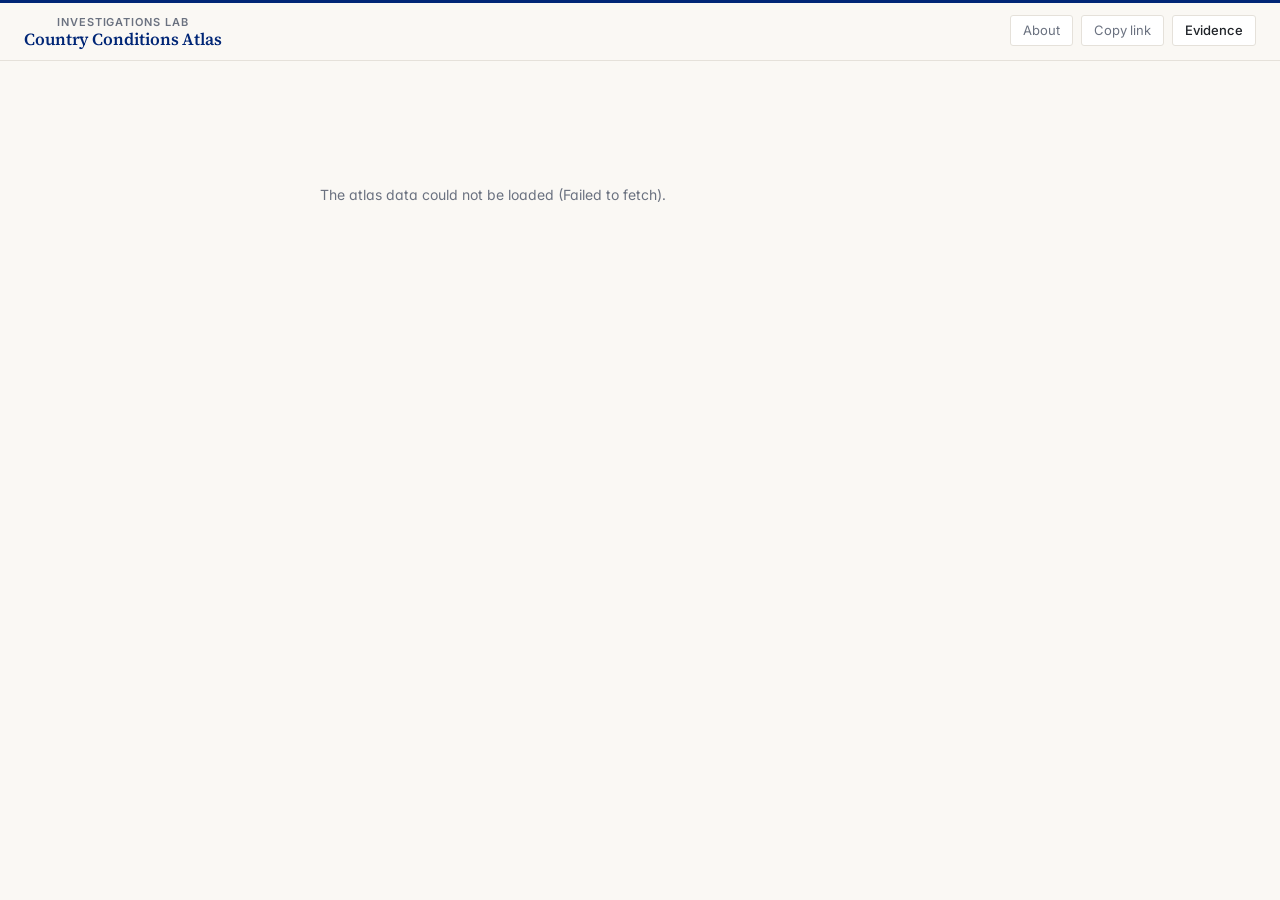
==== index.html @ 8abad87d "Country Conditions Atlas: static app; data from the Hugging Face dataset kolenyo/coi-atlas Co-Author" ====
<!doctype html>
<html lang="en">
<head>
<meta charset="utf-8">
<meta name="viewport" content="width=device-width, initial-scale=1">
<title>Investigations Lab Country Conditions Atlas</title>
<link rel="preconnect" href="https://fonts.googleapis.com">
<link rel="preconnect" href="https://fonts.gstatic.com" crossorigin>
<link rel="stylesheet" href="https://fonts.googleapis.com/css2?family=Inter:wght@400;500;600&family=Source+Serif+4:ital,opsz,wght@0,8..60,400;0,8..60,600;1,8..60,400&display=swap">
<link rel="stylesheet" href="style.css">
</head>
<body>
<header class="top">
  <a class="brand" href="#" title="About the atlas and the list of countries"><span class="lab">Investigations Lab</span><span class="nm">Country Conditions Atlas</span></a>
  <nav class="caseline" id="caseline" aria-label="The case"></nav>
  <div class="top-actions">
    <a class="quiet-btn" href="about.html">About</a>
    <button class="quiet-btn" id="copylink" title="Copies the search. Your evidence is never in the link.">Copy link</button>
    <button class="casefile-btn" id="casefile-btn" aria-controls="drawer" aria-expanded="false">Evidence</button>
  </div>
</header>
<main id="main"></main>
<div id="page" class="page-panel" role="dialog" aria-modal="true" aria-label="Page" hidden></div>
<aside id="drawer" class="drawer" aria-label="Evidence" hidden></aside>
<div id="live" class="sr-only" aria-live="polite"></div>
<script type="module" src="src/main.js"></script>
</body>
</html>
---- style.css ----
/* Country Conditions Atlas — a quiet reading room, colour for meaning only (DESIGN §6).
   Voices: source (serif, ink, white cards) · atlas (small grey sans; dotted rule when machine-made) · you (the accent).
   Type colours belong only to documents. */
:root {
  --paper: #FAF8F4; --card: #FFFFFF; --ink: #1F2328; --grey: #6B7280; --line: #E5E1DA;
  /* Type colours, adjusted within their hue families after a colour-blindness simulation (NOTES.md). */
  --t-response: #2E8B83; --t-periodical: #2D4789; --t-special: #C08A1E; --t-position: #9C5A9D; --t-other: #B8BEC5;
  --you: #B4470F; --you-soft: #FBEADD;
  /* The frame, a nod to Berkeley (DESIGN §6): blue and gold never mark data. */
  --brand: #002676; --gold: #FDB515; --link: #00447C; --brand-soft: #E6EAF3;
  --m1: #ECE8E1; --m2: #D3CDC3; --m3: #ACA497; --m4: #7D7669; --m5: #4E493F;   /* map shading, ink on paper */
  --sans: Inter, ui-sans-serif, system-ui, -apple-system, "Segoe UI", Roboto, sans-serif;
  --serif: "Source Serif 4", "Source Serif Pro", Georgia, "Times New Roman", serif;
  --fade: 150ms;
}
@media (prefers-reduced-motion: reduce) { :root { --fade: 0ms; } }

* { box-sizing: border-box; }
html { background: var(--paper); }
body { margin: 0; background: var(--paper); color: var(--ink); font: 13px/1.45 var(--sans); font-feature-settings: "tnum" 1, "cv11" 1; }
button, input, select, textarea { font: inherit; color: inherit; }
button { cursor: pointer; background: none; border: 0; padding: 0; }
button:disabled { cursor: default; opacity: .45; }
a { color: var(--link); text-underline-offset: 2px; }
:focus-visible { outline: 2px solid var(--link); outline-offset: 2px; }
.sr-only { position: absolute; width: 1px; height: 1px; overflow: hidden; clip: rect(0 0 0 0); white-space: nowrap; }
.grey { color: var(--grey); }
.small { font-size: 12px; }
.tnum { font-variant-numeric: tabular-nums; }
.h { font: 600 13px/1.3 var(--sans); color: var(--brand); letter-spacing: .04em; font-variant-caps: all-small-caps; margin: 0 0 8px; }
.you, .you-note { color: var(--you); }
.you-note { font-weight: 400; font-variant-caps: normal; letter-spacing: 0; font-size: 12px; margin-left: 6px; }
.linkish { color: var(--link); text-decoration: underline; text-underline-offset: 2px; }
.empty, .start { max-width: 40rem; margin: 12vh auto; color: var(--grey); font-size: 14px; }
.lede { font: 400 22px/1.4 var(--sans); color: var(--ink); letter-spacing: -.01em; }

/* Document types: a small square and words, never colour alone. */
.tsq { display: inline-block; width: 9px; height: 9px; border-radius: 1px; margin-right: 5px; vertical-align: 0; flex: none; }
.t-response { background: var(--t-response); } .t-periodical { background: var(--t-periodical); }
.t-special { background: var(--t-special); } .t-position { background: var(--t-position); } .t-other { background: var(--t-other); }
.ty { white-space: nowrap; }

/* Machine-made: dotted grey rule and a plain label, never the serif. */
.mech { border-top: 1px dotted var(--grey); padding-top: 6px; margin: 10px 0 0; color: var(--grey); font: 12.5px/1.5 var(--sans); }
.mlabel { color: var(--grey); font-size: 11.5px; margin-right: 6px; }
p.mech.mlabel { font-size: 11.5px; }

/* ---------- Case line ---------- */
.top { position: sticky; top: 0; z-index: 20; display: flex; align-items: flex-start; gap: 22px; padding: 12px 24px 10px; background: var(--paper); border-top: 3px solid var(--brand); border-bottom: 1px solid var(--line); }
.brand { display: flex; flex-direction: column; align-items: center; text-align: center; gap: 1px; white-space: nowrap; padding-top: 1px; text-decoration: none; color: var(--brand); }
.brand .lab { font: 600 11px/1.2 var(--sans); letter-spacing: .09em; text-transform: uppercase; color: var(--grey); }
.brand .nm { font: 600 17px/1.15 var(--serif); letter-spacing: -.005em; }
.brand:hover .nm { text-decoration: underline;  text-underline-offset: 3px; }
.caseline { flex: 1; min-width: 0; font-size: 14px; }
.cl-row { display: flex; flex-wrap: wrap; align-items: center; gap: 6px 14px; }
.cl-row.what { margin-top: 6px; }
.what-lab { font-weight: 600; color: var(--grey); font-size: 12px; font-variant-caps: all-small-caps; letter-spacing: .05em; font-size: 14px; }
.chip { display: inline-flex; align-items: center; gap: 6px; }
.chip .lab { color: var(--grey); }
.chip select, .chip input, .chip .val { border: 1px solid var(--line); background: var(--card); border-radius: 3px; padding: 3px 7px; font-size: 14px; color: var(--ink); }
.chip select { padding-right: 4px; max-width: 16em; }
.chip input { width: 9.5em; }
.chip.words input { width: 15em; }
.chip.like input { width: 16em; }
.chip .you, .chip select.you, .chip input.you { color: var(--you); border-color: color-mix(in srgb, var(--you) 40%, var(--line)); font-weight: 500; }
.chip .unset { color: var(--grey); border-style: dashed; }
.chip input::placeholder { color: #9AA0A8; font-weight: 400; }
.chip input[aria-invalid="true"] { border-color: var(--you); }
.chip .x { color: var(--grey); font-size: 15px; width: 20px; height: 20px; border-radius: 50%; margin-left: -3px; }
.chip .x:hover { color: var(--you); background: var(--you-soft); }
.chip .cnt { color: var(--grey); font-size: 12px; }
.chip.case select { font-weight: 500; }
.searchbox { width: min(30rem, 100%); border: 1px solid var(--line); background: var(--card); border-radius: 3px; padding: 4px 9px; font-size: 14px; }
.searchbox::placeholder { color: #A3A8AF; font-weight: 400; }
.searchbox.you { color: var(--you); border-color: color-mix(in srgb, var(--you) 40%, var(--line)); }
.modes { display: inline-flex; border: 1px solid var(--line); border-radius: 4px; background: var(--card); padding: 1px; }
.modes button { padding: 3px 10px; border-radius: 3px; color: var(--grey); font-size: 13px; }
.modes button:hover { color: var(--ink); }
.modes button[aria-checked="true"] { background: var(--brand); color: #fff; }
.search-help { margin: 4px 0 0 62px; max-width: 46rem; }
.cl-row.chips { margin: 6px 0 0 62px; gap: 6px 10px; }
.schip { display: inline-flex; align-items: center; gap: 4px; border: 1px solid color-mix(in srgb, var(--you) 40%, var(--line)); background: var(--card); border-radius: 14px; padding: 1px 4px 1px 10px; font-size: 13px; }
.schip .edit { color: var(--grey); text-align: left; }
.schip .edit b { color: var(--you); font-weight: 500; }
.schip .edit:hover b { text-decoration: underline; }
.schip select { border: 0; background: transparent; color: var(--grey); font-size: 12.5px; }
.schip .cnt { color: var(--grey); font-size: 12px; margin-left: 4px; }
.schip .x { color: var(--grey); width: 20px; height: 20px; border-radius: 50%; }
.schip .x:hover { color: var(--you); background: var(--you-soft); }
.lk-note { margin: 6px 0 0; max-width: 70rem; }
.top-actions { display: flex; gap: 8px; }
.casefile-btn, .quiet-btn { border: 1px solid var(--line); background: var(--card); color: var(--ink); padding: 5px 12px; border-radius: 3px; white-space: nowrap; font-weight: 500; }
.quiet-btn { font-weight: 400; color: var(--grey); }
.casefile-btn:hover, .quiet-btn:hover { border-color: var(--grey); color: var(--ink); }


main { padding: 16px 24px 48px; }

/* ---------- Landscape ---------- */
.land { display: grid; grid-template-columns: 232px minmax(0, 1fr); gap: 32px; align-items: start; }
.bar { display: flex; justify-content: space-between; align-items: baseline; gap: 16px; flex-wrap: wrap; margin-bottom: 4px; }
.counter { font-size: 14px; color: var(--ink); font-weight: 500; }
.progress { color: var(--grey); font-size: 12px; margin-left: 8px; }
.progress::before { content: ""; display: inline-block; width: 6px; height: 6px; border-radius: 50%; background: var(--grey); margin-right: 6px; vertical-align: 1px; animation: pulse 1.2s ease-in-out infinite; }
@keyframes pulse { 50% { opacity: .25; } }
@media (prefers-reduced-motion: reduce) { .progress::before { animation: none; } }
.controls { display: flex; gap: 14px; align-items: center; }
.ranges button { color: var(--grey); padding: 3px 8px; border-radius: 3px; font-size: 12.5px; }
.ranges button:hover:not(:disabled) { color: var(--ink); background: var(--line); }
.clock select { border: 1px solid var(--line); background: var(--card); border-radius: 3px; padding: 2px 4px; font-size: 12.5px; }
.legend-row { margin: 2px 0 6px; }
.legend { display: inline-flex; flex-wrap: wrap; align-items: center; gap: 2px 14px; color: var(--grey); font-size: 12px; }
.legend .u { display: inline-flex; align-items: center; white-space: nowrap; color: var(--ink); }
.typetoggles { display: inline-flex; flex-wrap: wrap; gap: 4px; }
.tt { display: inline-flex; align-items: center; padding: 2px 8px; border: 1px solid var(--line); border-radius: 3px; background: var(--card); color: var(--ink); font-size: 12px; }
.tt:hover { border-color: var(--grey); }
.tt.off { color: var(--grey); text-decoration: line-through; background: transparent; }
.tt.off .tsq { background: transparent !important; box-shadow: inset 0 0 0 1.5px currentColor; }
.legend .tallest { display: inline-flex; align-items: center; gap: 6px; }
.bar-key { display: inline-block; width: 8px; height: 14px; background: linear-gradient(to top, var(--grey) 0 100%); opacity: .5; border-radius: 1px; }

table.grid { width: min(100%, calc(272px + var(--n) * 34px)); border-collapse: collapse; table-layout: fixed; }
.grid .c-who { width: 168px; }
.grid .c-tot { width: 96px; }
.grid td, .grid th { padding: 0; }
.grid td { position: relative; }
.grid tr.hist td { height: 26px; vertical-align: bottom; text-align: center; }
.hbar { display: block; margin: 0 auto; width: 56%; max-width: 12px; background: #CFC9BF; }
.grid tr.years th { font-weight: 400; color: var(--grey); font-size: 11px; height: 22px; position: relative; text-align: center; border-bottom: 1px solid var(--line); }
.grid tr.years th.who-h { text-align: left; font-size: 11.5px; white-space: nowrap; overflow: visible; }
.grid tr.years th.tot-h { text-align: left; padding-left: 8px; }
.grid tr.years th.on button { color: var(--ink); font-weight: 600; background: var(--line); }
button.yr { width: 100%; height: 22px; color: var(--grey); font-size: 11px; touch-action: none; user-select: none; }
button.yr:hover { color: var(--ink); background: var(--line); }
button.yr.you { color: var(--you); font-weight: 600; }
.grid tr.years th.sel { background: var(--line); }
.grid tr.ghead th { text-align: left; font: 600 13px/1 var(--sans); font-variant-caps: all-small-caps; letter-spacing: .04em; color: var(--ink); padding: 12px 0 4px; }
.grid tbody:first-of-type tr.ghead th { padding-top: 6px; }
.grid th.who { text-align: left; font-weight: 400; white-space: nowrap; overflow: hidden; display: flex; align-items: center; height: 26px; }
.grid th.who .exp { width: 18px; height: 22px; color: var(--grey); font-size: 11px; flex: none; }
.grid th.who .exp:hover { color: var(--ink); }
.grid th.who .src { overflow: hidden; text-overflow: ellipsis; text-align: left; padding: 2px 4px; border-radius: 2px; }
.grid th.who .src:hover { background: var(--line); }
.grid tr.on th.who .src { background: var(--line); font-weight: 600; }
button.cell { display: block; width: 100%; height: 26px; position: relative; border-radius: 2px; }
button.cell:hover { background: #F0ECE5; }
button.cell.on { background: #ECE7DE; box-shadow: inset 0 0 0 1.5px var(--ink); }
button.cell.nil::before { content: ""; position: absolute; width: 3px; height: 3px; border-radius: 50%; left: calc(50% - 1.5px); bottom: 5px; background: #CFC9BF; }
.stack { position: absolute; left: 18%; right: 18%; bottom: 3px; max-height: calc(100% - 6px); display: flex; flex-direction: column-reverse; border-radius: 1px; overflow: hidden; }
.stack i { display: block; min-height: 1px; }
button.cell:focus-visible { outline: 2px solid var(--ink); outline-offset: -1px; }
.grid td[data-dep]::after { content: ""; position: absolute; top: 0; bottom: 0; left: calc(var(--dep) * 100%); width: 2px; margin-left: -1px; background: var(--you); pointer-events: none; opacity: .8; }
.grid tr.years th[data-dep]::after { content: ""; position: absolute; bottom: 0; left: calc(var(--dep) * 100%); width: 2px; height: 6px; background: var(--you); }
td.tot { padding-left: 8px !important; white-space: nowrap; color: var(--ink); font-size: 12px; }
.rbar { display: inline-block; height: 6px; background: #CFC9BF; margin-right: 6px; vertical-align: 0; }
tr.doclist td { padding: 2px 0 10px 18px !important; }
.dl { border-left: 2px solid var(--line); padding-left: 12px; }
.dl p { margin: 4px 0 6px; }
.dl ul { list-style: none; margin: 0; padding: 0; max-width: 1180px; }
.dl li { display: flex; align-items: baseline; gap: 10px; border-bottom: 1px solid var(--line); }
.docline { display: grid; grid-template-columns: 92px 150px minmax(0, 1fr) 84px minmax(0, 240px); gap: 10px; align-items: baseline; text-align: left; padding: 4px 4px; flex: 1; min-width: 0; }
.docline:hover { background: #F0ECE5; }
.docline .t { overflow: hidden; text-overflow: ellipsis; white-space: nowrap; }
.docline:hover .t { text-decoration: underline; }
.docline .n, .docline .date { color: var(--grey); font-size: 12px; }
.edmark { color: var(--grey); font-size: 11.5px; overflow: hidden; text-overflow: ellipsis; white-space: nowrap; }
.docline .n { text-align: right; }
.foot { display: flex; flex-wrap: wrap; gap: 8px 24px; align-items: center; margin-top: 12px; color: var(--grey); font-size: 12px; }
.dep-key::before { content: ""; display: inline-block; width: 2px; height: 12px; background: var(--you); margin-right: 6px; vertical-align: -2px; }
details.silent { margin-top: 10px; color: var(--grey); font-size: 12.5px; }
details.silent summary { cursor: pointer; width: max-content; max-width: 100%; }
details.silent ul { columns: 3 220px; margin: 8px 0 0; padding-left: 16px; }
details.silent li { break-inside: avoid; padding: 1px 0; color: var(--ink); }

/* Filters, behind "Show filters" */
.filters-btn { border: 1px solid var(--line); background: var(--card); border-radius: 3px; padding: 3px 10px; font-size: 12.5px; color: var(--ink); }
.filters-btn:hover, .filters-btn[aria-expanded="true"] { border-color: var(--brand); color: var(--brand); }
.filters { display: grid; grid-template-columns: repeat(auto-fit, minmax(190px, 1fr)); gap: 14px 28px; margin: 8px 0 12px; padding: 14px 18px 10px; background: var(--card); border: 1px solid var(--line); border-radius: 4px; }
.filters fieldset { border: 0; margin: 0; padding: 0; min-width: 0; }
.filters fieldset.wide { grid-column: span 2; }
.filters legend { font: 600 11.5px/1.2 var(--sans); letter-spacing: .06em; text-transform: uppercase; color: var(--brand); padding: 0; margin-bottom: 6px; }
.filters legend.sub { margin-top: 12px; }
.fcols { columns: 2 150px; column-gap: 18px; }
.fbox { display: flex; align-items: baseline; gap: 6px; padding: 2px 0; font-size: 13px; break-inside: avoid; cursor: pointer; }
.fbox span:first-of-type { flex: 1; }
.fbox .grey { font-size: 11.5px; }
.fyear { display: inline-flex; gap: 6px; align-items: center; margin-right: 10px; font-size: 13px; color: var(--grey); }
.fyear input { width: 5.2em; border: 1px solid var(--line); border-radius: 3px; padding: 3px 6px; background: var(--card); color: var(--ink); }
.filters .fnote { grid-column: 1 / -1; margin: 2px 0 0; padding-top: 8px; border-top: 1px solid var(--line); }
@media (max-width: 900px) { .filters fieldset.wide { grid-column: auto; } }

/* Where panel */
.where { position: sticky; top: calc(var(--top, 90px) + 12px); max-height: calc(100vh - var(--top, 90px) - 24px); overflow-y: auto; padding-right: 4px; }
.findplace input { width: 100%; border: 1px solid var(--line); background: var(--card); border-radius: 3px; padding: 4px 8px; margin-bottom: 10px; }
.where .map { width: 100%; height: auto; display: block; margin: 0 0 4px; }
.where .map path { stroke: var(--paper); stroke-width: .8; cursor: pointer; fill: #F1EEE8; }
.where .map path.m1 { fill: var(--m1); } .where .map path.m2 { fill: var(--m2); } .where .map path.m3 { fill: var(--m3); }
.where .map path.m4 { fill: var(--m4); } .where .map path.m5 { fill: var(--m5); }
.where .map path:hover { stroke: var(--ink); }
.where .map path.on { stroke: var(--you); stroke-width: 2; }
.where .map .marker circle { fill: var(--you-soft); stroke: var(--you); stroke-width: 2; }
.where .map .marker circle.dot { fill: var(--you); stroke: none; }
.maplegend { margin: 0 0 12px; }
.maplegend p { margin: 0 0 4px; }
.shades { display: flex; align-items: center; gap: 2px; flex-wrap: wrap; }
.shades i { display: inline-block; width: 16px; height: 10px; }
.shades span { margin: 0 4px; }
.shades i.m1 { background: var(--m1); } .shades i.m2 { background: var(--m2); } .shades i.m3 { background: var(--m3); }
.shades i.m4 { background: var(--m4); } .shades i.m5 { background: var(--m5); } .shades i.m0 { background: #F1EEE8; box-shadow: inset 0 0 0 1px var(--line); margin-right: 4px; }
.shades .none-key { margin-left: 10px; display: inline-flex; align-items: center; }
ul.places, ul.places ul { list-style: none; margin: 0; padding: 0; }
ul.places li { display: grid; grid-template-columns: 16px 1fr; align-items: start; }
ul.places li > ul { grid-column: 2; }
.tog { color: var(--grey); height: 24px; font-size: 11px; }
.tog:hover { color: var(--ink); }
ul.places li.none { margin-top: 6px; padding-top: 6px; border-top: 1px solid var(--line); }
.pl { display: grid; grid-template-columns: 1fr auto; gap: 8px; align-items: center; width: 100%; text-align: left; padding: 3px 4px; border-radius: 2px; font-size: 13px; }
.pl.sub { font-size: 12.5px; }
.pl:hover { background: var(--line); }
.pl.on { color: var(--you); background: var(--you-soft); font-weight: 500; }
.pl .tnum { color: var(--grey); font-size: 12px; }
.where .mech { margin-top: 12px; }

.who-when { min-width: 0; }
.countline { display: flex; align-items: baseline; gap: 14px; flex-wrap: wrap; }
.compare { border: 1px solid var(--brand); color: var(--brand); border-radius: 3px; padding: 3px 12px; font-weight: 500; }
.compare:hover { background: var(--brand); color: #fff; }
.empty-note { color: var(--ink); background: var(--card); border: 1px dashed var(--grey); padding: 10px 14px; max-width: 52rem; border-radius: 2px; margin: 6px 0; }

/* ---------- Passage cards ---------- */
.card { background: var(--card); border: 1px solid var(--line); border-radius: 4px; box-shadow: 0 1px 2px rgba(0, 38, 118, .04); padding: 12px 18px 10px; animation: fade var(--fade) ease-out; }
.card:focus-visible { outline: 2px solid var(--link); outline-offset: 1px; }
@keyframes fade { from { opacity: 0; } }
.card .meta { margin: 0 0 6px; color: var(--grey); font-size: 12px; }
.card .meta .who { color: var(--ink); font-weight: 600; }
.before { margin: 0 0 6px; color: var(--grey); font-size: 13px; line-height: 1.45; max-width: 68ch; }
.before .mlabel { font-size: 11px; }
blockquote.src { margin: 0; font: 400 17px/1.55 var(--serif); color: var(--ink); max-width: 68ch; overflow-wrap: anywhere; font-optical-sizing: auto; }
blockquote.src.clamp { display: -webkit-box; -webkit-line-clamp: 12; -webkit-box-orient: vertical; overflow: hidden; }
.more-text { color: var(--link); font-size: 12px; margin-top: 4px; }
mark { background: var(--you-soft); color: inherit; box-shadow: 0 1px 0 var(--you); padding: 0 1px; }
.mt-toggle { margin-top: 8px; font-size: 12px; color: var(--grey); border: 1px solid var(--line); border-radius: 3px; padding: 1px 8px; }
.mt-toggle[aria-pressed="true"] { color: var(--ink); background: var(--paper); }
.mt p { margin: 2px 0 0; font-size: 14px; line-height: 1.5; color: #3D434B; max-width: 75ch; }
.places-found { font-size: 12.5px; }
details.repeats { margin-top: 6px; font-size: 12px; color: var(--grey); }
details.repeats summary { cursor: pointer; width: max-content; }
.cardfoot { display: flex; align-items: baseline; gap: 12px; margin-top: 10px; padding-top: 8px; border-top: 1px solid var(--line); color: var(--grey); font-size: 12px; }
.otitle { flex: 1; min-width: 0; overflow: hidden; text-overflow: ellipsis; white-space: nowrap; }
.pagelink { color: var(--link); font-weight: 600; white-space: nowrap; border: 1px solid color-mix(in srgb, var(--link) 35%, var(--line)); border-radius: 3px; padding: 1px 8px; }
.pagelink:hover { background: var(--link); color: #fff; }
.pin { border: 1px solid var(--line); border-radius: 3px; padding: 1px 10px; color: var(--ink); font-size: 12px; flex: none; }
.pin:hover { border-color: var(--you); color: var(--you); }
.pin.on { color: var(--you); border-color: var(--you); background: var(--you-soft); }
.copyq { border: 1px solid var(--line); border-radius: 3px; padding: 1px 8px; color: var(--ink); font-size: 12px; flex: none; white-space: nowrap; }
.copyq:hover { border-color: var(--grey); }
ul.mini { list-style: none; padding: 0; margin: 6px 0 0; }
ul.mini li { padding: 3px 0; border-bottom: 1px solid var(--line); }
ul.mini button { color: var(--link); text-align: left; }
ul.mini .t { color: var(--grey); display: block; font-size: 11.5px; }

/* ---------- Who says what (DESIGN §4.3) ---------- */
.back { color: var(--grey); font-size: 12.5px; padding: 2px 0; }
.back:hover { color: var(--ink); }
.nothing { color: var(--grey); font-size: 13px; margin: 6px 0; padding: 14px 16px; border: 1px dashed var(--line); border-radius: 2px; }
.more { color: var(--link); text-align: left; font-size: 12.5px; padding: 4px 0; }

/* ---------- Page panel ---------- */
body.page-open { overflow: hidden; }
.page-panel { position: fixed; inset: var(--top, 90px) 0 0 0; z-index: 30; background: var(--paper); overflow: hidden; animation: fade var(--fade) ease-out; border-top: 1px solid var(--line); }
.page-grid { display: grid; grid-template-columns: 280px minmax(0, 1fr) 300px; height: 100%; }
.doccard, .rail { padding: 18px 20px; overflow-y: auto; }
.doccard { border-right: 1px solid var(--line); }
.rail { border-left: 1px solid var(--line); }
.page-close { color: var(--grey); margin-bottom: 18px; font-size: 12.5px; }
.page-close:hover { color: var(--ink); }
.doccard .pub { font: 600 17px/1.3 var(--serif); margin: 0 0 2px; }
.doccard p { margin: 0 0 10px; }
.doccard dl { display: grid; grid-template-columns: auto 1fr; gap: 4px 12px; margin: 12px 0 16px; font-size: 12.5px; }
.doccard dt { color: var(--grey); }
.doccard dt .grey { font-size: 11px; display: block; }
.doccard dd { margin: 0; }
.doccard .title { font-size: 13px; line-height: 1.5; }
.doccard .desc { color: #3D434B; }
.doccard .h { margin-top: 14px; }
.doccard .eds li { display: flex; flex-direction: column; }
.stage { overflow-y: auto; padding: 0 24px 40px; background: #F1EEE8; position: relative; outline: none; }
.pnav { position: sticky; top: 0; z-index: 3; display: flex; justify-content: center; align-items: center; gap: 18px; padding: 8px 0; background: #F1EEE8; border-bottom: 1px solid var(--line); margin: 0 -24px 12px; }
.pbtn { min-height: 34px; min-width: 112px; padding: 4px 14px; border: 1px solid var(--line); background: var(--card); border-radius: 4px; color: var(--ink); font-size: 13.5px; }
.pbtn:hover { border-color: var(--grey); }
.pjump { color: var(--grey); font-size: 13.5px; }
.pjump input { width: 4.2em; min-height: 34px; text-align: center; border: 1px solid var(--line); border-radius: 4px; background: var(--card); color: var(--ink); font-size: 14px; }
.notice { max-width: 900px; margin: 0 auto 10px; background: var(--card); border: 1px dashed var(--grey); padding: 8px 12px; }
.pages { display: flex; flex-direction: column; align-items: center; gap: 14px; }
.sheet { flex: none; position: relative; background: #fff; box-shadow: 0 1px 2px rgba(31, 35, 40, .08), 0 4px 18px rgba(31, 35, 40, .06); }
.sheet canvas { display: block; }
.sheet .hits { position: absolute; inset: 0; }
.hit { position: absolute; border-radius: 1px; cursor: pointer; }
.hit:hover { outline: 1px solid color-mix(in srgb, var(--you) 45%, transparent); outline-offset: 2px; background: color-mix(in srgb, var(--you-soft) 18%, transparent); }
.hit:focus-visible { outline: 2px solid var(--link); outline-offset: 2px; }
.hit.sel { outline: 2px solid var(--you); outline-offset: 2px; background: color-mix(in srgb, var(--you-soft) 35%, transparent); mix-blend-mode: multiply; }
.pageno { position: absolute; right: 0; bottom: -17px; font-size: 11px; color: var(--grey); }
.sheet-msg { text-align: center; padding: 40px 24px; }
.rail .hint { font-size: 14px; color: var(--ink); line-height: 1.5; margin-top: 8px; }
.rail .passage-text { margin: 0 0 20px; }
.rail .passage-text blockquote { font-size: 15px; }
.rail .pin.big, .rail .copyq.big { width: 100%; padding: 6px; font-size: 13px; margin-bottom: 8px; }
.rail .copyq.big { margin-bottom: 22px; }
.rail .h { margin-top: 4px; }
ul.near { list-style: none; padding: 0; margin: 8px 0 24px; }
ul.near li { margin-bottom: 8px; }
ul.near button { display: block; text-align: left; width: 100%; padding: 10px 12px; background: var(--card); border: 1px solid var(--line); border-radius: 2px; }
ul.near button:hover { border-color: var(--grey); }
ul.near .who { display: block; font-size: 11.5px; color: var(--grey); margin-bottom: 4px; }
ul.near .src { font: 14px/1.45 var(--serif); color: var(--ink); display: -webkit-box; -webkit-line-clamp: 3; -webkit-box-orient: vertical; overflow: hidden; }
.reps { margin-bottom: 24px; }
.page-err { padding: 40px; }

/* ---------- Case file drawer ---------- */
.drawer { position: fixed; top: 0; right: 0; bottom: 0; width: min(460px, 100vw); z-index: 40; background: var(--paper); border-left: 1px solid var(--line); box-shadow: -8px 0 32px rgba(31, 35, 40, .08); overflow-y: auto; overflow-x: hidden; padding: 16px 20px 32px; animation: fade var(--fade) ease-out; }
.drawer * { min-width: 0; }
.dhead { display: flex; justify-content: space-between; align-items: center; gap: 12px; }
.dhead h2 { font: 600 18px/1.3 var(--serif); margin: 0; color: var(--you); overflow-wrap: anywhere; }
.dhead button, .dfoot button, .newh button, .newcase button, .hrow button, .pinned button { border: 1px solid var(--line); border-radius: 3px; padding: 2px 10px; background: var(--card); flex: none; }
.newh, .newcase .row { display: flex; gap: 6px; margin: 12px 0 8px; }
.newh input, .newcase input { flex: 1; border: 1px solid var(--line); border-radius: 3px; padding: 4px 8px; background: var(--card); }
.newcase label { display: block; margin-top: 14px; }
.caselist { list-style: none; padding: 0; }
.caselist li { padding: 4px 0; border-bottom: 1px solid var(--line); }
.caselist button { color: var(--link); text-align: left; }
.drawer select { border: 1px solid var(--line); border-radius: 3px; background: var(--card); padding: 1px 4px; max-width: 100%; }
.heading { margin-top: 18px; padding: 4px; border-radius: 3px; }
.heading.over { background: var(--you-soft); }
.hrow { display: flex; gap: 6px; align-items: flex-start; }
.hname { field-sizing: content; resize: none; font-family: inherit; line-height: 1.35; flex: 1; border: 0; border-bottom: 1px solid var(--line); background: transparent; font-weight: 600; font-size: 15px; color: var(--you); padding: 3px 0; width: 100%; }
ul.pins { list-style: none; margin: 8px 0 0; padding: 0; }
li.pinned { background: var(--card); border: 1px solid var(--line); padding: 10px 12px; margin-bottom: 8px; cursor: grab; }
li.pinned blockquote.src { font-size: 14.5px; }
li.pinned p { margin: 6px 0; overflow-wrap: anywhere; }
li.pinned .note { display: block; }
li.pinned textarea { display: block; width: 100%; margin-top: 2px; border: 1px solid var(--line); border-radius: 3px; padding: 4px 6px; color: var(--you); background: #FFFDFB; resize: vertical; }
li.pinned .row { display: flex; flex-wrap: wrap; gap: 6px 10px; align-items: center; margin-top: 6px; }
li.pinned .row select { max-width: 200px; }
li.pinned .row a { margin-left: auto; }
.droponly { padding: 10px; border: 1px dashed var(--line); }
.dfoot { display: flex; gap: 8px; margin-top: 22px; }
.dhead .h { margin: 0 0 2px; }
.drawer .fields { display: grid; gap: 8px; margin: 12px 0 18px; }
.drawer .fields label { display: grid; gap: 2px; }
.drawer .fields input { border: 1px solid var(--line); border-radius: 3px; padding: 4px 8px; background: var(--card); color: var(--you); font-weight: 600; }
.drawer .fields p { margin: 0; }
.started { color: var(--you); background: var(--you-soft); padding: 6px 10px; border-radius: 3px; }
li.pinned .cite { color: var(--grey); }
li.pinned .cite .mlabel { display: block; }
li.pinned .note { color: var(--you); }
li.pinned .newer { color: var(--ink); }
.h.out { margin-top: 26px; }
.exports { list-style: none; padding: 0; margin: 0; display: grid; gap: 10px; }
.exports li { display: grid; gap: 2px; justify-items: start; }
.exports button, .newcase + .dfoot button, .dfoot [data-import] { border: 1px solid var(--line); border-radius: 3px; padding: 3px 10px; background: var(--card); }
.exports button:hover, .dfoot button:hover { border-color: var(--grey); }
.dfoot.danger button { color: var(--grey); border-style: dashed; }

@media (max-width: 900px) {
  .land { grid-template-columns: 1fr; }
  .where { position: static; max-height: none; }
  .page-grid { grid-template-columns: 1fr; overflow-y: auto; }
  .top { flex-wrap: wrap; padding: 10px 16px; gap: 10px 16px; }
  .top .brand { flex: 1; }
  .top .caseline { order: 3; flex: 1 1 100%; }
  .search-help, .cl-row.chips { margin-left: 0; }
  .searchbox { width: 100%; }
  .modes { flex-wrap: wrap; }
  main { padding: 12px 16px 40px; }
  .docline { grid-template-columns: 1fr; }
}

/* ---------- Print: the case file only ---------- */
@media print {
  body > *:not(.drawer) { display: none !important; }
  .drawer { display: block !important; position: static; width: auto; box-shadow: none; border: 0; overflow: visible; padding: 0; }
  .drawer button, .drawer select, .newh, .dfoot, .drawer label.small:not(.note), .drawer > p.grey, .drawer .fields, .exports, .h.out, .started { display: none !important; }
  .hname { border: 0; }
  li.pinned { break-inside: avoid; border: 0; }
  li.pinned textarea { border: 0; padding: 0; }
  li.pinned .row { display: none; }
  .drawer[hidden] { display: block !important; }
}
.ychip { display: inline-flex; align-items: center; gap: 2px; border: 1px solid color-mix(in srgb, var(--you) 40%, var(--line)); border-radius: 12px; padding: 0 2px 0 8px; color: var(--you); background: var(--card); margin-right: 6px; }
.ychip .x { width: 18px; height: 18px; border-radius: 50%; color: var(--grey); }
.ychip .x:hover { color: var(--you); background: var(--you-soft); }

/* ---------- Welcome page (DESIGN §4.0): figures, a map picker, the A–Z list ---------- */
.welcome { max-width: 72rem; margin: 0 auto 40px; font-size: 16px; line-height: 1.6; }
.hero { padding: 44px 0 6px; }
.eyebrow { margin: 0 0 6px; font: 600 12px/1 var(--sans); letter-spacing: .12em; text-transform: uppercase; color: var(--brand); }
.eyebrow::after { content: ""; display: block; width: 32px; height: 2px; background: var(--gold); margin-top: 9px; }
.welcome h1 { font: 600 42px/1.1 var(--serif); letter-spacing: -.02em; color: var(--ink); margin: 6px 0 0; }
.hero-grid { display: grid; grid-template-columns: minmax(0, 1fr) 19rem; gap: 56px; margin-top: 24px; align-items: start; }
.welcome .intro p { margin: 0 0 14px; max-width: 38em; font: 400 18px/1.6 var(--serif); color: #2A2F36; }
.welcome .intro p:first-child { font-size: 20px; color: var(--ink); }
.welcome .fig { font-weight: 600; font-variant-numeric: tabular-nums; }
.figs { margin: 4px 0 0; display: grid; grid-template-columns: 1fr 1fr; border-top: 1px solid var(--ink); }
.figs div { padding: 12px 0 10px; border-bottom: 1px solid var(--line); }
.figs dd { margin: 0; font: 600 25px/1.15 var(--serif); color: var(--ink); font-variant-numeric: lining-nums tabular-nums; }
.figs dd .fig { font-weight: 600; }
.figs dt { order: 2; font-size: 12.5px; color: var(--grey); }
.figs div { display: flex; flex-direction: column-reverse; }
.welcome section { margin-top: 48px; }
.welcome h2 { font: 600 24px/1.2 var(--serif); color: var(--ink); margin: 0; }
.welcome .h { font: 600 12px/1.2 var(--sans); letter-spacing: .1em; text-transform: uppercase; font-variant-caps: normal; color: var(--brand); margin-bottom: 12px; }
.pick-head { display: flex; justify-content: space-between; align-items: center; gap: 16px; flex-wrap: wrap; padding-bottom: 12px; border-bottom: 1px solid var(--line); }
.findcountry { width: min(22rem, 100%); border: 1px solid #CFCAC0; background: var(--card); border-radius: 4px; padding: 8px 12px; font-size: 15px; }
.findcountry:focus { border-color: var(--brand); outline: 2px solid var(--brand-soft); }
.worldmap { margin: 16px 0 0; background: var(--card); border: 1px solid var(--line); border-radius: 6px; padding: 18px 18px 10px; }
.worldmap svg { display: block; width: 100%; height: auto; }
.worldmap path { fill: #ECE9E3; stroke: #fff; stroke-width: .5; }
.worldmap .on { fill: #C9CFDB; cursor: pointer; transition: fill var(--fade); }
.worldmap circle.on { fill: #98A2B8; stroke: #fff; stroke-width: .8; }
.worldmap .on.match { fill: var(--link); }
.worldmap .on.hov { fill: var(--brand); }
.readout { min-height: 1.6em; margin-top: 10px; padding-top: 8px; border-top: 1px solid var(--line); font-size: 14px; color: var(--ink); }
.readout b { color: var(--ink); }
.readout .hint { color: var(--grey); font-size: 13px; }
details.az { margin-top: 18px; }
details.az summary { cursor: pointer; width: max-content; color: var(--link); font-weight: 500; font-size: 14.5px; }
details.az[open] summary { margin-bottom: 10px; }
.countries { list-style: none; margin: 0; padding: 0; columns: 4 13rem; column-gap: 28px; font-size: 14px; }
.countries li { break-inside: avoid; border-bottom: 1px solid var(--line); }
.countries button, .countries .unbuilt { display: flex; justify-content: space-between; gap: 8px; width: 100%; text-align: left; padding: 4px 2px; }
.countries button:hover { background: var(--brand-soft); color: var(--brand); }
.countries button:hover .nm { text-decoration: underline; }
.countries .tnum { color: var(--grey); font-size: 13px; }
.countries .unbuilt { color: #9AA0A8; flex-wrap: wrap; }
.countries .unbuilt .prep { width: 100%; font-size: 11.5px; margin-top: -3px; }
.two { display: grid; grid-template-columns: 1fr 1fr; gap: 48px; }
.two section { margin-top: 56px; padding-top: 18px; border-top: 1px solid var(--line); }
.two p { font-size: 14.5px; color: #3D434B; }
.kinds { margin: 0 0 14px; font-size: 14.5px; }
.kinds dt { font-weight: 600; margin-top: 10px; }
.kinds dd { margin: 0 0 0 14px; color: #3D434B; }
.trust ul { padding-left: 18px; margin: 0; font-size: 14.5px; }
.trust li { margin-bottom: 8px; }
.wfoot { margin-top: 64px; padding-top: 14px; border-top: 1px solid var(--line); color: var(--grey); font-size: 12px; }
@media (max-width: 900px) {
  .hero-grid, .two { grid-template-columns: 1fr; gap: 24px; }
  .welcome h1 { font-size: 34px; }
  .worldmap { padding: 8px; }
}

/* About page */
.about { max-width: 46rem; }
.about .prose { margin-top: 24px; }
.about .prose p { font: 400 17px/1.65 var(--serif); color: #2A2F36; margin: 0 0 14px; }
.about .prose p.lead { font-size: 20px; color: var(--ink); }
.about .prose h2 { font: 600 21px/1.3 var(--serif); margin: 36px 0 10px; }
a.quiet-btn { text-decoration: none; display: inline-block; }

/* Topics (DESIGN §4.7) */
.ltabs { display: flex; gap: 2px; margin-bottom: 10px; border-bottom: 1px solid var(--line); }
.ltabs button { padding: 4px 10px 6px; color: var(--grey); font-weight: 600; font-size: 13px; border-bottom: 2px solid transparent; margin-bottom: -1px; }
.ltabs button[aria-selected="true"] { color: var(--brand); border-bottom-color: var(--brand); }
.findtopic { width: 100%; border: 1px solid var(--line); background: var(--card); border-radius: 3px; padding: 4px 8px; margin-bottom: 8px; }
ul.topics, ul.heads { list-style: none; margin: 0; padding: 0; }
ul.topics > li { display: grid; grid-template-columns: 16px 1fr; align-items: start; }
ul.heads { grid-column: 2; margin: 2px 0 6px; border-left: 1px dotted var(--grey); padding-left: 8px; }
ul.heads li { display: flex; justify-content: space-between; gap: 8px; font: 12.5px/1.4 var(--serif); padding: 2px 0; }
ul.heads .tnum { font-family: var(--sans); color: var(--grey); font-size: 11.5px; }
.rowsmode { align-items: center; }
.rowsmode .lab { color: var(--grey); font-size: 12.5px; padding: 0 6px; }
.gnote { font-variant-caps: normal; letter-spacing: 0; font-weight: 400; margin-left: 6px; }
.topicname.on { color: var(--you); font-weight: 600; }
.heading-used { color: var(--grey); font-size: 12px; }
.grid.topics .c-who { width: 250px; }
.tdetail { grid-column: 2; margin: 2px 0 8px; } .tdetail p { margin: 4px 0 2px; } .qlink { text-align: left; color: var(--link); font: 12.5px/1.4 var(--serif); } ul.qs a { font: 12.5px/1.4 var(--serif); }

.who { max-width: 1240px; }
.who-head { display: flex; justify-content: space-between; align-items: baseline; gap: 16px; }
.who-title { font: 400 22px/1.3 var(--serif); margin: 4px 0 10px; letter-spacing: -.01em; }
.who-title b { font-weight: 600; }
.silence { margin: 0 0 6px; font-size: 13px; }
.topicpick { display: flex; flex-wrap: wrap; gap: 8px; margin-top: 12px; }
.topicpick button { border: 1px solid var(--line); background: var(--card); border-radius: 3px; padding: 6px 12px; font-size: 14px; }
.topicpick button:hover { border-color: var(--grey); }
.who-group { font: 600 13px/1 var(--sans); font-variant-caps: all-small-caps; letter-spacing: .04em; margin: 26px 0 6px; padding-top: 8px; border-top: 1px solid var(--ink); }
.wrow { padding: 10px 0 14px; border-bottom: 1px solid var(--line); }
.whead { display: grid; grid-template-columns: minmax(150px, 230px) minmax(0, 1fr) auto auto; gap: 16px; align-items: center; margin-bottom: 8px; }
.wname { font-size: 14px; overflow: hidden; text-overflow: ellipsis; white-space: nowrap; }
.wname .grey { font-size: 12px; }
.wstrip { display: flex; height: 18px; max-width: 520px; }
.wc { flex: 1; position: relative; min-width: 3px; }
.wc.lit { background: #ECE7DE; }
.wc.dep::after { content: ""; position: absolute; top: 0; bottom: 0; left: 50%; width: 2px; margin-left: -1px; background: var(--you); }
.wc .stack { left: 12%; right: 12%; bottom: 0; max-height: 100%; }
.wcount { color: var(--grey); font-size: 12.5px; white-space: nowrap; }
.wact { display: flex; gap: 12px; align-items: center; color: var(--grey); white-space: nowrap; }
.wpair { display: grid; grid-template-columns: minmax(0, 1fr) minmax(0, 1fr); gap: 20px; }
.wside { min-width: 0; }
.wlabel { margin: 0 0 4px; font-size: 12.5px; font-weight: 600; }
.wside .card { padding: 10px 14px 8px; }
.wside blockquote.src { font-size: 16px; }
.same { margin: 6px 0 0; color: var(--grey); }
.same .linkish { margin-left: 2px; }
.wmore { display: flex; flex-direction: column; gap: 10px; margin-top: 8px; max-width: 52rem; }
.wgrid { display: grid; grid-template-columns: minmax(0, 1fr) minmax(0, 1fr); column-gap: 20px; }
.wcolhead { font-weight: 600; font-size: 14px; padding-bottom: 6px; border-bottom: 1px solid var(--ink); position: sticky; top: var(--top, 90px); background: var(--paper); z-index: 2; }
.wcolhead .grey { font-weight: 400; font-size: 12px; margin-left: 6px; }
.wyear { grid-column: 1 / -1; font: 600 13px/1 var(--sans); margin: 18px 0 8px; display: flex; gap: 10px; align-items: center; }
.wyear::after { content: ""; flex: 1; border-top: 1px solid var(--line); }
.wcol { display: flex; flex-direction: column; gap: 10px; min-width: 0; }
@media (max-width: 900px) { .wpair, .wgrid { grid-template-columns: 1fr; } .whead { grid-template-columns: 1fr; } }
.grid tr.subrow th.who { padding-left: 18px; }
.grid tr.subrow .src { font-size: 12.5px; color: #3D434B; }
.pl.fam .nm { font-weight: 500; }
ul.fams > li > .tdetail { grid-column: 2; }
.order .linkish[aria-pressed="true"] { color: var(--ink); text-decoration: none; font-weight: 600; }
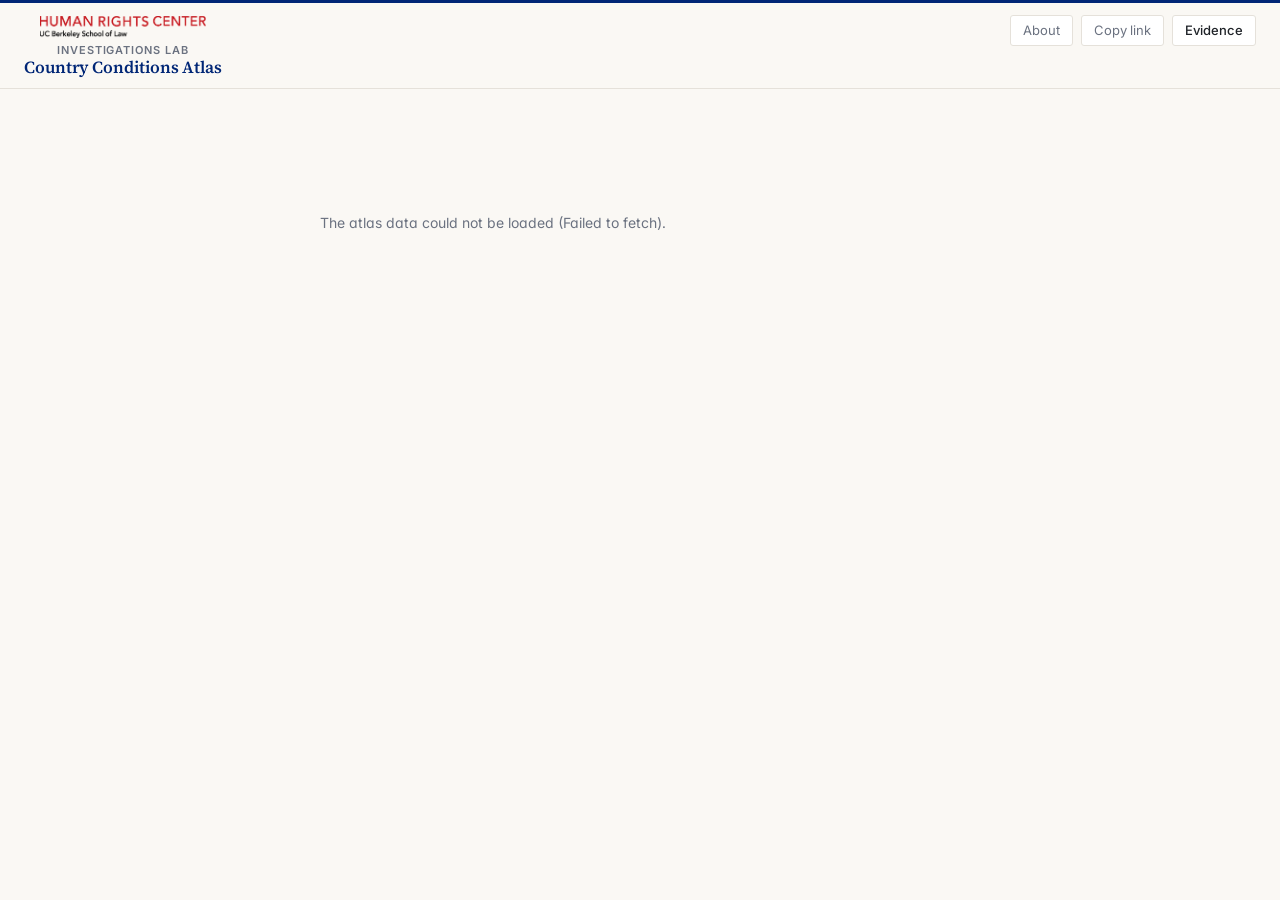
==== commit 93314bfd: "Add the Human Rights Center logo above the lab name; let the controls row wrap on phones Co-Authored" ====
--- a/index.html
+++ b/index.html
@@ -11,7 +11,7 @@
 </head>
 <body>
 <header class="top">
-  <a class="brand" href="#" title="About the atlas and the list of countries"><span class="lab">Investigations Lab</span><span class="nm">Country Conditions Atlas</span></a>
+  <a class="brand" href="#" title="About the atlas and the list of countries"><img class="hrc" src="hrc-logo.png" alt="Human Rights Center, UC Berkeley School of Law" width="689" height="91"><span class="lab">Investigations Lab</span><span class="nm">Country Conditions Atlas</span></a>
   <nav class="caseline" id="caseline" aria-label="The case"></nav>
   <div class="top-actions">
     <a class="quiet-btn" href="about.html">About</a>
--- a/style.css
+++ b/style.css
@@ -48,6 +48,7 @@
 /* ---------- Case line ---------- */
 .top { position: sticky; top: 0; z-index: 20; display: flex; align-items: flex-start; gap: 22px; padding: 12px 24px 10px; background: var(--paper); border-top: 3px solid var(--brand); border-bottom: 1px solid var(--line); }
 .brand { display: flex; flex-direction: column; align-items: center; text-align: center; gap: 1px; white-space: nowrap; padding-top: 1px; text-decoration: none; color: var(--brand); }
+.brand .hrc { display: block; height: 22px; width: auto; margin-bottom: 5px; }
 .brand .lab { font: 600 11px/1.2 var(--sans); letter-spacing: .09em; text-transform: uppercase; color: var(--grey); }
 .brand .nm { font: 600 17px/1.15 var(--serif); letter-spacing: -.005em; }
 .brand:hover .nm { text-decoration: underline;  text-underline-offset: 3px; }
@@ -104,7 +105,7 @@
 .progress::before { content: ""; display: inline-block; width: 6px; height: 6px; border-radius: 50%; background: var(--grey); margin-right: 6px; vertical-align: 1px; animation: pulse 1.2s ease-in-out infinite; }
 @keyframes pulse { 50% { opacity: .25; } }
 @media (prefers-reduced-motion: reduce) { .progress::before { animation: none; } }
-.controls { display: flex; gap: 14px; align-items: center; }
+.controls { display: flex; flex-wrap: wrap; gap: 8px 14px; align-items: center; }
 .ranges button { color: var(--grey); padding: 3px 8px; border-radius: 3px; font-size: 12.5px; }
 .ranges button:hover:not(:disabled) { color: var(--ink); background: var(--line); }
 .clock select { border: 1px solid var(--line); background: var(--card); border-radius: 3px; padding: 2px 4px; font-size: 12.5px; }
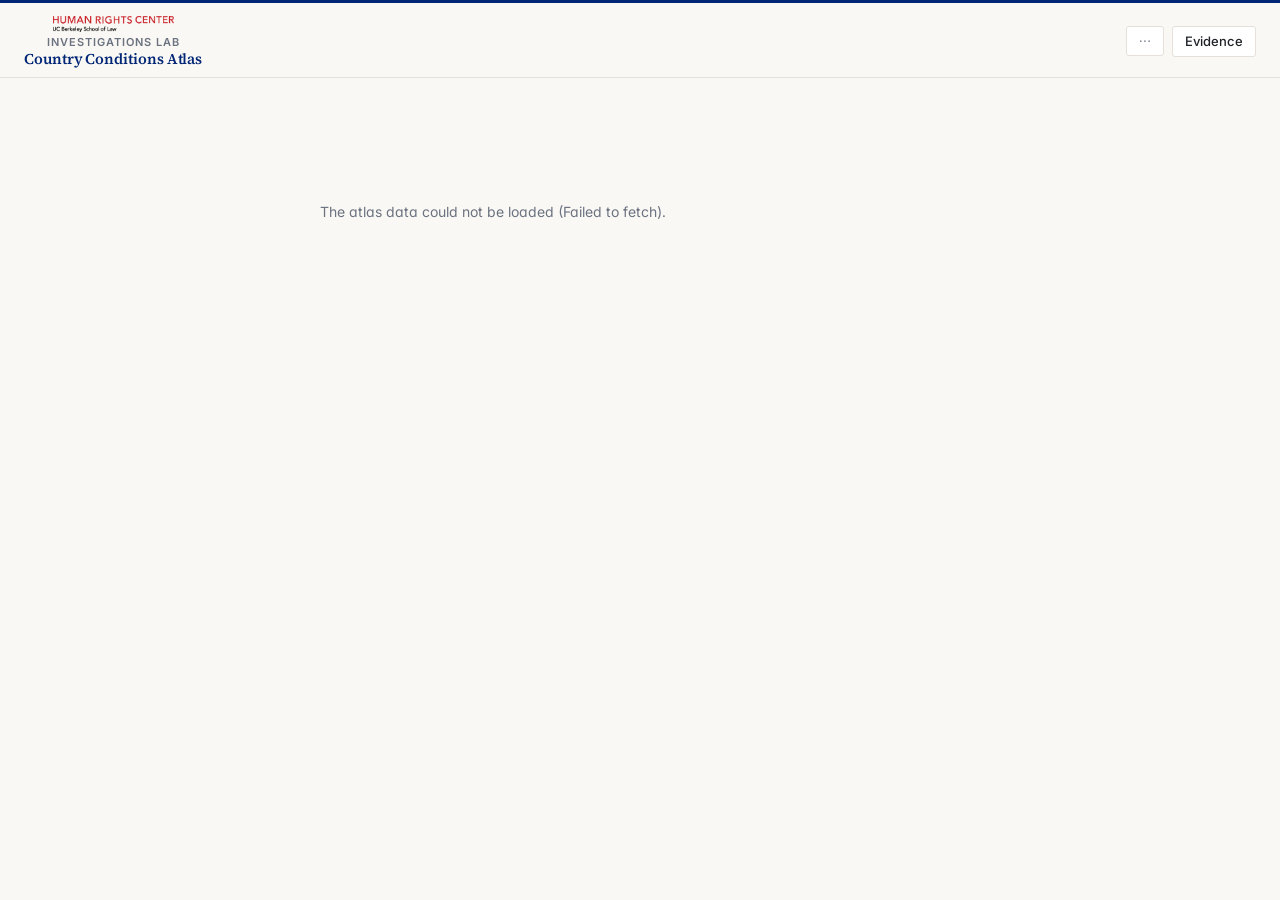
==== commit 75e9d9c7: "Exact phrases across countries (pair index); header split: home leads with the search across countri" ====
--- a/index.html
+++ b/index.html
@@ -14,8 +14,9 @@
   <a class="brand" href="#" title="About the atlas and the list of countries"><img class="hrc" src="hrc-logo.png" alt="Human Rights Center, UC Berkeley School of Law" width="689" height="91"><span class="lab">Investigations Lab</span><span class="nm">Country Conditions Atlas</span></a>
   <nav class="caseline" id="caseline" aria-label="The case"></nav>
   <div class="top-actions">
-    <a class="quiet-btn" href="about.html">About</a>
-    <button class="quiet-btn" id="copylink" title="Copies the search. Your evidence is never in the link.">Copy link</button>
+    <a class="quiet-btn about-link" href="about.html">About</a>
+    <details class="more"><summary class="quiet-btn" aria-label="More: copy link, about">⋯</summary>
+      <div class="more-menu"><button id="copylink" title="Copies the search. Your evidence is never in the link.">Copy link</button><a href="about.html">About the atlas</a></div></details>
     <button class="casefile-btn" id="casefile-btn" aria-controls="drawer" aria-expanded="false">Evidence</button>
   </div>
 </header>
--- a/style.css
+++ b/style.css
@@ -286,7 +286,7 @@
 .doccard .h { margin-top: 14px; }
 .doccard .eds li { display: flex; flex-direction: column; }
 .stage { overflow-y: auto; padding: 0 24px 40px; background: #F1EEE8; position: relative; outline: none; }
-.pnav { position: sticky; top: 0; z-index: 3; display: flex; justify-content: center; align-items: center; gap: 18px; padding: 8px 0; background: #F1EEE8; border-bottom: 1px solid var(--line); margin: 0 -24px 12px; }
+.pnav { position: sticky; top: 0; z-index: 3; display: flex; flex-wrap: wrap; justify-content: center; align-items: center; gap: 18px; padding: 8px 0; background: #F1EEE8; border-bottom: 1px solid var(--line); margin: 0 -24px 12px; }
 .pbtn { min-height: 34px; min-width: 112px; padding: 4px 14px; border: 1px solid var(--line); background: var(--card); border-radius: 4px; color: var(--ink); font-size: 13.5px; }
 .pbtn:hover { border-color: var(--grey); }
 .pjump { color: var(--grey); font-size: 13.5px; }
@@ -366,7 +366,9 @@
   .land { grid-template-columns: 1fr; }
   .where { position: static; max-height: none; }
   .page-grid { grid-template-columns: 1fr; overflow-y: auto; }
-  .top { flex-wrap: wrap; padding: 10px 16px; gap: 10px 16px; }
+  .top { flex-wrap: wrap; padding: 10px 16px; gap: 10px 16px; position: static; }
+  .where { order: 2; }
+  .wcolhead { top: 0; }
   .top .brand { flex: 1; }
   .top .caseline { order: 3; flex: 1 1 100%; }
   .search-help, .cl-row.chips { margin-left: 0; }
@@ -515,3 +517,92 @@
 .pl.fam .nm { font-weight: 500; }
 ul.fams > li > .tdetail { grid-column: 2; }
 .order .linkish[aria-pressed="true"] { color: var(--ink); text-decoration: none; font-weight: 600; }
+.mnav { display: inline-flex; align-items: center; gap: 8px; color: var(--grey); font-size: 13.5px; }
+.mnav[hidden] { display: none; }
+.mnav .pbtn { min-width: 0; }
+
+/* Look across countries (welcome page): one ink, five steps by rank; no colour judges a country. */
+.across { margin: 16px 0 0; display: grid; gap: 8px; }
+.across-lead { margin: 0; font: 400 16px/1.5 var(--serif); color: #2A2F36; }
+.across-lead b { color: var(--ink); }
+.across-row { display: flex; flex-wrap: wrap; align-items: center; gap: 8px 10px; }
+.across .af { border: 1px solid var(--line); background: var(--card); border-radius: 3px; padding: 4px 7px; font-size: 14px; color: var(--ink); max-width: 100%; }
+.across .look { background: var(--brand); color: #fff; border-radius: 3px; padding: 5px 16px; font-size: 14px; font-weight: 500; }
+.across .look:hover { background: var(--link); }
+.worldmap.across-on .on { fill: #F1EEE8; }
+.worldmap.across-on circle.on { fill: #E2DDD4; }
+.worldmap.across-on .q1 { fill: var(--m1); } .worldmap.across-on .q2 { fill: var(--m2); } .worldmap.across-on .q3 { fill: var(--m3); }
+.worldmap.across-on .q4 { fill: var(--m4); } .worldmap.across-on .q5 { fill: var(--m5); }
+.worldmap.across-on .on.hov { fill: var(--brand); }
+.across-out { margin-top: 18px; }
+.across-head { display: flex; justify-content: space-between; align-items: baseline; gap: 16px; flex-wrap: wrap; border-bottom: 1px solid var(--line); padding-bottom: 8px; }
+.across-head p { margin: 0; font-size: 15px; }
+.across-cols, .across-list button { display: grid; grid-template-columns: minmax(9rem, 1.4fr) 6rem 7rem minmax(0, 2fr); gap: 12px; align-items: center; }
+.across-cols { padding: 8px 2px 4px; }
+.across-list { list-style: none; margin: 0; padding: 0; }
+.across-list li { border-bottom: 1px solid var(--line); }
+.across-list button { width: 100%; text-align: left; padding: 5px 2px; font-size: 14px; }
+.across-list button:hover { background: var(--brand-soft); }
+.across-list button:hover .nm { color: var(--brand); text-decoration: underline; }
+.across-list .n { font-weight: 600; }
+.ystrip { display: block; max-width: 100%; height: 18px; }
+.ystrip rect { fill: var(--m4); }
+.ystrip line { stroke: var(--line); stroke-width: 1; }
+.across-more summary { cursor: pointer; color: var(--link); padding: 8px 2px; font-size: 14px; }
+.across-note { margin-top: 10px; max-width: 46rem; }
+@media (max-width: 700px) {
+  .across .searchbox, .across .af { width: 100%; box-sizing: border-box; }
+  .across-cols { display: none; }
+  .across-list button { grid-template-columns: 1fr auto auto; }
+  .across-list .ystrip { grid-column: 1 / -1; }
+}
+.across-by [aria-pressed="true"] { color: var(--ink); font-weight: 600; text-decoration: none; }
+
+/* Header, 18 Nov: home shows the name and two buttons; a country page gets one working bar. */
+.top { align-items: center; }
+body:not(.home) .brand .hrc { height: 16px; margin-bottom: 3px; }
+body:not(.home) .brand .nm { font-size: 15px; }
+body.home .more, body.home .caseline { display: none; }
+body:not(.home) .about-link { display: none; }
+.cl-row.bar { gap: 8px 14px; }
+.home-link { color: var(--grey); font-size: 13px; text-decoration: none; white-space: nowrap; }
+.home-link:hover { color: var(--brand); text-decoration: underline; text-underline-offset: 2px; }
+.country-pick select { appearance: none; -webkit-appearance: none; border: 0; background: transparent url("data:image/svg+xml,%3Csvg xmlns='http://www.w3.org/2000/svg' width='10' height='6'%3E%3Cpath d='M1 1l4 4 4-4' fill='none' stroke='%236B7280' stroke-width='1.5'/%3E%3C/svg%3E") no-repeat right 2px center; padding: 0 18px 0 0; font: 600 22px/1.2 var(--serif); color: var(--ink); cursor: pointer; max-width: 18rem; text-overflow: ellipsis; field-sizing: content; }
+.country-pick select:hover { color: var(--brand); }
+.searchwrap { display: inline-flex; align-items: center; flex: 1 1 22rem; max-width: 38rem; border: 1px solid var(--line); background: var(--card); border-radius: 4px; }
+.searchwrap:focus-within { border-color: var(--grey); }
+.searchwrap .searchbox { border: 0; background: transparent; flex: 1; width: auto; min-width: 7rem; padding: 6px 10px; outline: none; }
+.modesel { border: 0; border-left: 1px solid var(--line); background: transparent; color: var(--grey); font-size: 12.5px; padding: 6px 4px 6px 8px; cursor: pointer; }
+.help-q { flex: none; width: 20px; height: 20px; margin: 0 8px 0 4px; border: 1px solid var(--line); border-radius: 50%; color: var(--grey); font-size: 11.5px; line-height: 1; }
+.help-q:hover { color: var(--ink); border-color: var(--grey); }
+.help-pop { margin: 8px 0 0; color: var(--grey); max-width: 46rem; }
+.casewrap { position: relative; }
+.case-btn { border: 1px solid var(--line); background: var(--card); border-radius: 4px; padding: 5px 10px; font-size: 13px; color: var(--grey); white-space: nowrap; max-width: 24rem; overflow: hidden; text-overflow: ellipsis; }
+.case-btn:hover { border-color: var(--grey); color: var(--ink); }
+.case-btn.you { color: var(--you); border-color: color-mix(in srgb, var(--you) 40%, var(--line)); }
+.case-panel { position: absolute; right: 0; top: calc(100% + 6px); z-index: 30; display: grid; gap: 10px; justify-items: start; width: max-content; max-width: min(26rem, 90vw); padding: 12px 14px; background: var(--card); border: 1px solid var(--line); border-radius: 6px; box-shadow: 0 10px 28px rgba(31, 35, 40, .10); }
+.case-panel[hidden] { display: none; }
+.case-panel p { margin: 0; }
+.more { position: relative; }
+.top-actions { align-items: center; }
+.more summary { display: block; }
+.more summary { list-style: none; cursor: pointer; }
+.more summary::-webkit-details-marker { display: none; }
+.more-menu { position: absolute; right: 0; top: calc(100% + 6px); z-index: 30; display: grid; min-width: 11rem; padding: 6px 0; background: var(--card); border: 1px solid var(--line); border-radius: 6px; box-shadow: 0 10px 28px rgba(31, 35, 40, .10); }
+.more-menu > * { text-align: left; padding: 6px 14px; color: var(--ink); text-decoration: none; font-size: 13px; }
+.more-menu > *:hover { background: var(--brand-soft); color: var(--brand); }
+/* The home search */
+.hero .lede { margin: 10px 0 0; max-width: 44rem; font: 400 19px/1.55 var(--serif); color: #2A2F36; }
+.hero .across { margin-top: 22px; }
+.hero .across .searchbox { width: min(36rem, 100%); padding: 10px 14px; font-size: 17px; border-radius: 5px; }
+.hero .across .af { padding: 9px 8px; font-size: 15px; border-radius: 5px; }
+.hero .across .look { padding: 10px 22px; font-size: 15px; border-radius: 5px; }
+.welcome .collection { margin-top: 56px; }
+@media (max-width: 900px) {
+  .country-pick select { font-size: 19px; }
+  .searchwrap { flex: 1 1 100%; max-width: none; order: 3; }
+}
+body.home .top-actions { margin-left: auto; }
+body.home .brand .lab, body.home .brand .nm { display: none; }   /* the page title says it, larger */
+body.home .brand .hrc { margin-bottom: 0; }
+.hero .across .af { max-width: 20rem; }
